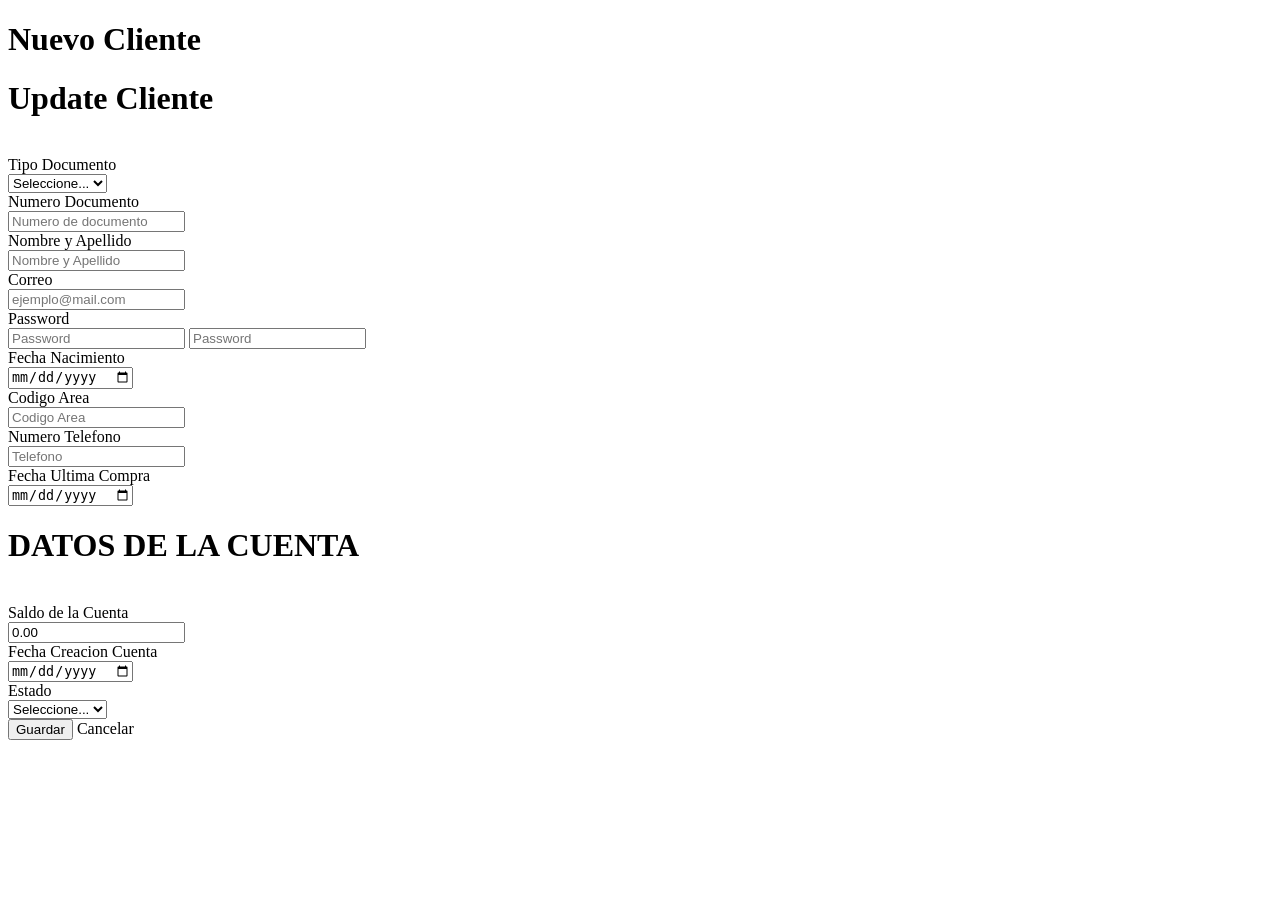
==== src/main/resources/templates/nuevocliente.html @ e78b2104 "Base" ====
<!DOCTYPE html>
<html xmlns:th="http://www.thymeleaf.org">
<head>
<meta charset="utf-8">
<meta name="viewport" content="width=device-width, initial-scale=1">
<title>Formulario Cliente</title>
<link rel="stylesheet"
	th:href="@{/webjars/bootstrap/css/bootstrap.min.css}">
<link rel="stylesheet"
	th:href="@{/webjars/fontawesome/css/font-awesome.min.css}">
<link rel="stylesheet" th:href="@{/css/footer.css}">
<link rel="stylesheet" th:href="@{/css/styles.css}">
</head>
<body>
	<div th:replace="layout/navbar :: navbar"></div>
	<div class="container-fluid">
		<div class="row justify-content-center">
			<div class="col-md-9 my-5 shadow p-4 bg-white rounded formulario">
				<h1 th:if="${cliente.id == 0}" class="text-center">Nuevo
					Cliente</h1>
				<h1 th:if="${cliente.id != 0}" class="text-center">Update
					Cliente</h1>
				<br>
				<form th:action="@{/cliente/guardar}" th:object="${cliente}"
					method="POST" class="form_content">
					<input type="hidden" th:field="*{id}" />
					<input type="hidden" th:field="*{cuenta.id}" />
					<div class="form-group row">
						<label for="tipoDocumento" class="col-sm-3 col-form-label">Tipo
							Documento</label>
						<div class="col-sm-9">
							<select class="custom-select" id="tipoDocumento"
								th:field="*{tipoDocumento}">
								<option value="" selected>Seleccione...</option>
								<option value="DNI">DNI</option>
								<option value="Pasaporte">Pasaporte</option>
							</select>
							<div class="form-text text-danger"
								th:if="${#fields.hasErrors('tipoDocumento')}"
								th:errors="*{tipoDocumento}"></div>
						</div>
					</div>
					<div class="form-group row">
						<label for="numeroDocumento" class="col-sm-3 col-form-label">Numero
							Documento</label>
						<div class="col-sm-9">
							<input type="number" class="form-control" id="numeroDocumento"
								placeholder="Numero de documento" th:field="*{nroDocumento}">
							<div class="form-text text-danger"
								th:if="${#fields.hasErrors('nroDocumento')}"
								th:errors="*{nroDocumento}"></div>
						</div>
					</div>
					<div class="form-group row">
						<label for="nombreApellido" class="col-sm-3 col-form-label">Nombre
							y Apellido</label>
						<div class="col-sm-9">
							<input type="text" class="form-control" id="nombreApellido"
								placeholder="Nombre y Apellido" th:field="*{nombreApellido}">
							<div class="form-text text-danger"
								th:if="${#fields.hasErrors('nombreApellido')}"
								th:errors="*{nombreApellido}"></div>
						</div>
					</div>
					<div class="form-group row">
						<label for="email" class="col-sm-3 col-form-label">Correo</label>
						<div class="col-sm-9">
							<input type="email" class="form-control" id="email"
								placeholder="ejemplo@mail.com" th:field="*{email}">
							<div class="form-text text-danger"
								th:if="${#fields.hasErrors('email')}" th:errors="*{email}"></div>
						</div>
					</div>
					<div class="form-group row">
						<label for="password" class="col-sm-3 col-form-label">Password</label>
						<div class="col-sm-9">
							<input th:if="${cliente.id == 0}" type="password"
								class="form-control" id="password" placeholder="Password"
								th:field="*{password}">
							<input th:if="${cliente.id != 0}" type="text"
								class="form-control" id="password" placeholder="Password"
								th:field="*{password}">
							<div class="form-text text-danger"
								th:if="${#fields.hasErrors('password')}" th:errors="*{password}"></div>
						</div>
					</div>
					<div class="form-group row">
						<label for="fechaNacimiento" class="col-sm-3 col-form-label">Fecha
							Nacimiento</label>
						<div class="col-sm-9">
							<div class="input-group date" id="fechaNacimiento">
								<input type="date" class="form-control"
									th:field="*{fechaNacimiento}" />
							</div>
							<div class="form-text text-danger"
								th:if="${#fields.hasErrors('fechaNacimiento')}"
								th:errors="*{fechaNacimiento}"></div>
						</div>
					</div>
					<div class="form-group row">
						<label for="codigoAreaTelefono" class="col-sm-3 col-form-label">Codigo
							Area</label>
						<div class="col-sm-9">
							<input type="number" class="form-control" id="codigoAreaTelefono"
								placeholder="Codigo Area" th:field="*{codigoAreaTelefono}">
							<div class="form-text text-danger"
								th:if="${#fields.hasErrors('codigoAreaTelefono')}"
								th:errors="*{codigoAreaTelefono}"></div>
						</div>
					</div>
					<div class="form-group row">
						<label for="numeroTelefono" class="col-sm-3 col-form-label">Numero
							Telefono</label>
						<div class="col-sm-9">
							<input type="number" class="form-control" id="numeroTelefono"
								placeholder="Telefono" th:field="*{nroTelefono}">
							<div class="form-text text-danger"
								th:if="${#fields.hasErrors('nroTelefono')}"
								th:errors="*{nroTelefono}"></div>
						</div>
					</div>
					<div class="form-group row">
						<label for="fechaUltimaCompra" class="col-sm-3 col-form-label">Fecha
							Ultima Compra</label>
						<div class="col-sm-9">
							<div class="input-group date" id="fechaUltimaCompra">
								<input type="date" class="form-control"
									th:field="*{fechaUltimaCompra}" />
							</div>
							<div class="form-text text-danger"
								th:if="${#fields.hasErrors('fechaUltimaCompra')}"
								th:errors="*{fechaUltimaCompra}"></div>
						</div>
					</div>
					<h1 class="text-center">DATOS DE LA CUENTA</h1>
					<br>
					<div class="form-group row">
						<label for="saldo" class="col-sm-3 col-form-label">Saldo
							de la Cuenta</label>
						<div class="col-sm-9">
							<input type="number" class="form-control" id="id"
								placeholder="Saldo" th:field="*{cuenta.saldo}" min="0"
								step='0.01' value='0.00'>
							<div class="form-text text-danger"
								th:if="${#fields.hasErrors('cuenta.saldo')}"
								th:errors="*{cuenta.saldo}"></div>
						</div>
					</div>
					<div class="form-group row">
						<label for="fechaCreacion" class="col-sm-3 col-form-label">Fecha
							Creacion Cuenta</label>
						<div class="col-sm-9">
							<div class="input-group date" id="fechaCreacion">
								<input type="date" class="form-control"
									th:field="*{cuenta.fechaCreacion}" />
							</div>
							<div class="form-text text-danger"
								th:if="${#fields.hasErrors('cuenta.fechaCreacion')}"
								th:errors="*{cuenta.fechaCreacion}"></div>
						</div>
					</div>
					<div class="form-group row">
						<label for="estado" class="col-sm-3 col-form-label">Estado</label>
						<div class="col-sm-9">
							<select class="custom-select" id="estado"
								th:field="*{cuenta.estado}">
								<option value="" selected>Seleccione...</option>
								<option value="ACTIVA">ACTIVA</option>
								<option value="INACTIVA">INACTIVA</option>
							</select>
							<div class="form-text text-danger"
								th:if="${#fields.hasErrors('cuenta.estado')}"
								th:errors="*{cuenta.estado}"></div>
						</div>
					</div>
					<div class="form-group row">
						<div class="col-sm-12">
							<button type="submit" class="btn btn-primary form_button">Guardar</button>
							<a th:href="@{/cliente/lista}" class="btn btn-secondary"
								id="delRef">Cancelar </a>
						</div>
					</div>
				</form>
			</div>
		</div>
	</div>
	<div th:replace="layout/footer :: footer"></div>
	<script type="text/javascript">
	(function() {
    $('.footer').css('position', $(document).height() > $(window).height() ? "inherit" : "fixed");
})();</script>
</body>
<script th:src="@{/webjars/jquery/jquery.min.js}"></script>
<script th:src="@{/webjars/popper.js/umd/popper.min.js}"></script>
<script th:src="@{/webjars/bootstrap/js/bootstrap.min.js}"></script>
</html>
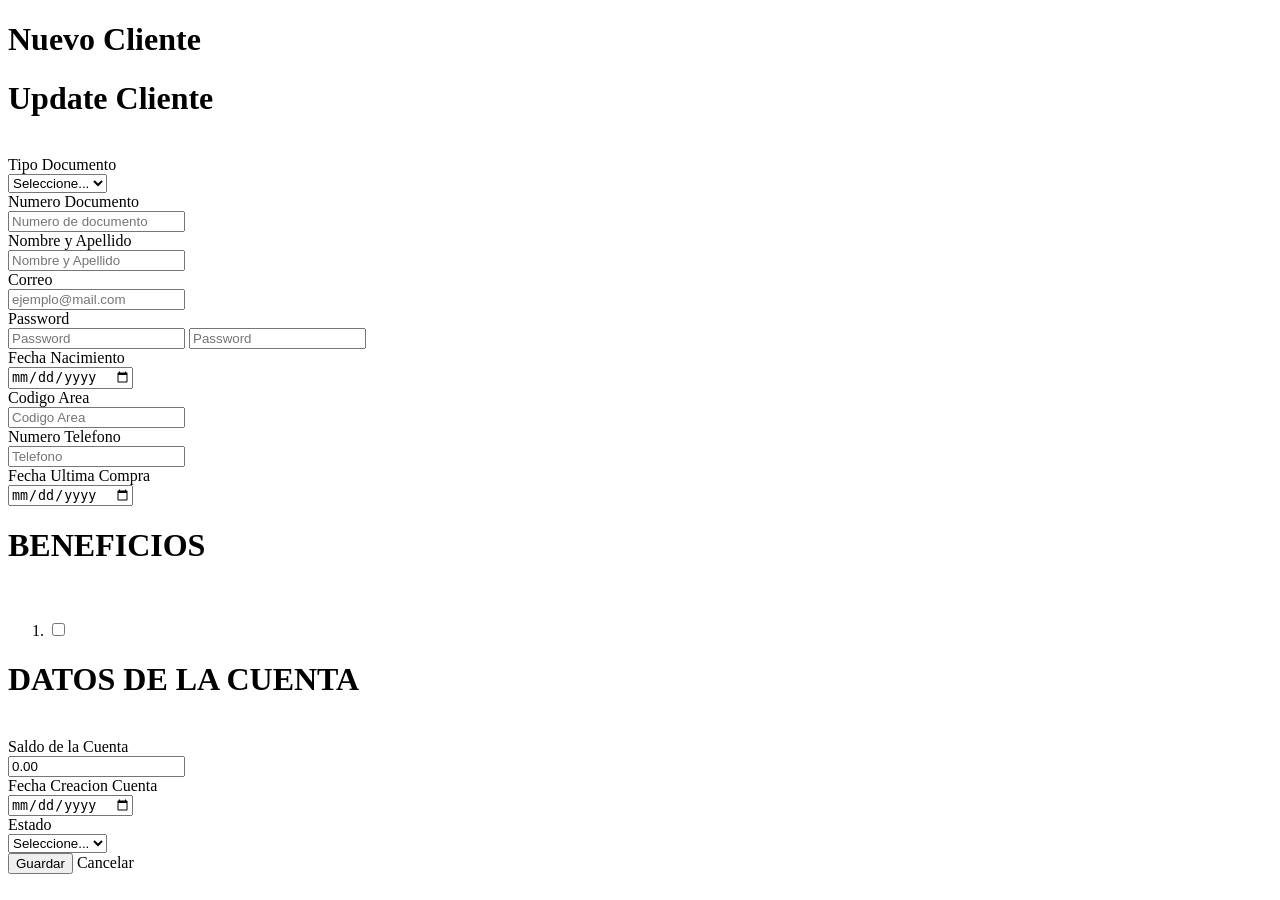
==== commit ab0484d6: "Creacion service, repository y clase implementadora de beneficio" ====
--- a/src/main/resources/templates/nuevocliente.html
+++ b/src/main/resources/templates/nuevocliente.html
@@ -132,6 +132,22 @@
 								th:errors="*{fechaUltimaCompra}"></div>
 						</div>
 					</div>
+					
+					
+					<h1 class="text-center">BENEFICIOS</h1>
+					<br>
+					 <div class="form-group row">
+					    <ol>
+					       <li th:each="b: ${beneficios}">
+					         <input type="checkbox" th:field="*{beneficios}" th:value="${b.id}"/>
+					         <label  th:for="check" th:text="${b.descripcion}" ></label>
+					      </li>
+					   </ol>
+					</div>
+					
+					
+					
+					
 					<h1 class="text-center">DATOS DE LA CUENTA</h1>
 					<br>
 					<div class="form-group row">
